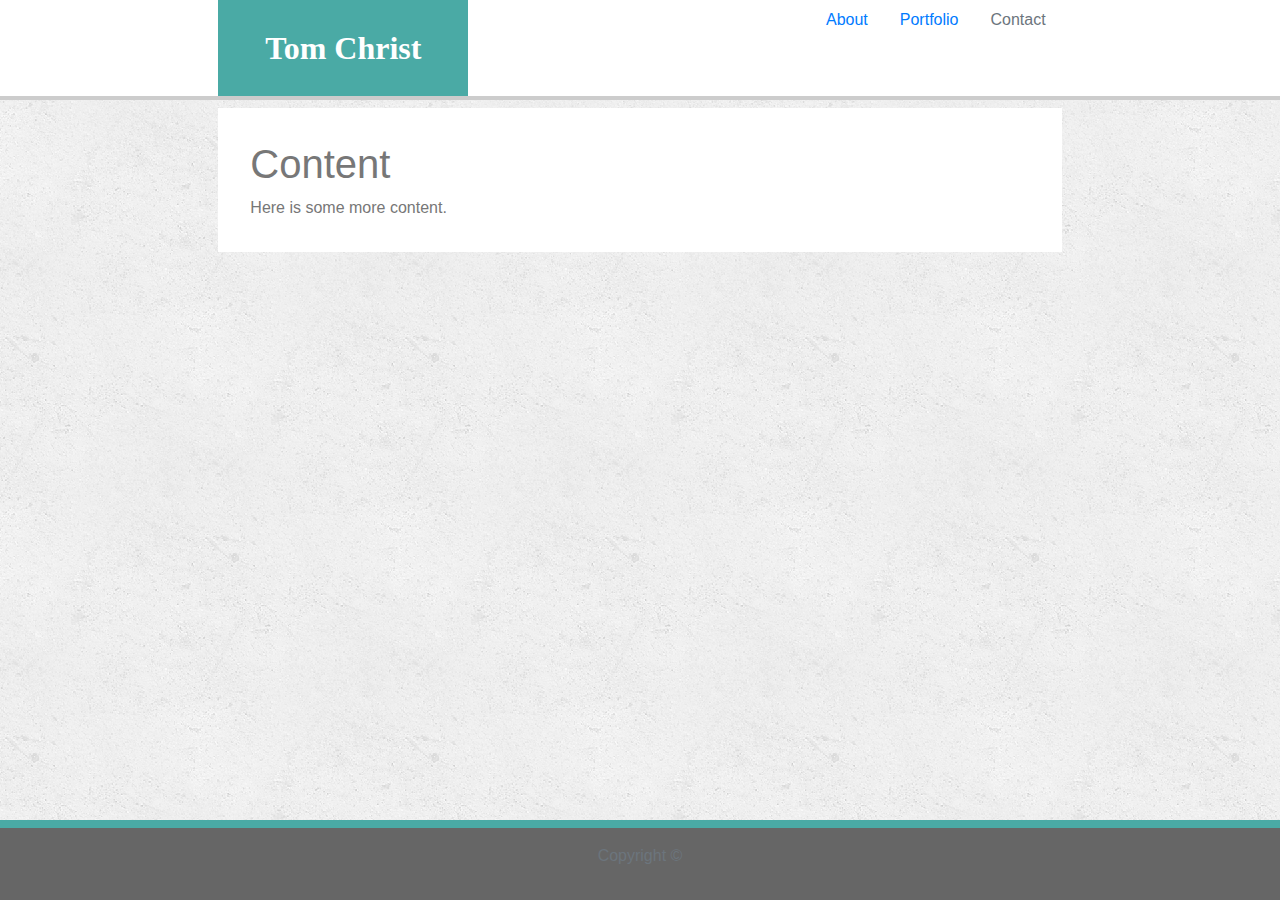
==== contact.html @ 8416526f "header and footer implemented" ====
<!DOCTYPE html>
<html lang="en-US" class="h-100">

<head>
    <!-- metadata section -->
    <meta charset="UTF-8">
    <meta name="viewport" content="width=device-width, initial-scale=1.0">
    <meta name="description" content="Enter your description here">
    <meta name="keywords" content="keywords, go, here">
    <meta name="author" content="Tom Christ">
    <!-- stylesheets -->
    <link rel="stylesheet" type="text/css" href="assets/css/reset.css">
    <link rel="stylesheet" type="text/css" href="assets/css/bootstrap.css">
    <link rel="stylesheet" type="text/css" href="assets/css/style.css">
    <!-- title -->
    <title>About Tom Christ</title>
</head>

<body class="d-flex flex-column h-100">

<header>
    <div class="row">
        <div class="col-md-2"></div>
        <div class="col-md-4">
            <a id="logo" href="index.html">Tom Christ</a>
        </div>
        <div class="col-md-4">
            <nav class="nav justify-content-end">
            <ul class="nav">
                <li class="list-item">
                <a class="nav-link" href="index.html">About</a>
                </li>
                <li class="list-item">
                <a class="nav-link" href="portfolio.html">Portfolio</a>
                </li>
                <li class="list-item">
                <a class="nav-link disabled" href="#">Contact</a>
                </li>
            </ul>
            </nav>    
        </div>
        <div class="col-md-2"></div>
    </div>
</header>

<main role="main" class="flex-shrink-0">
  <div class="row">
      <div class="col-md-2"></div>
      <div class="col-md-8">
        <section>
            <h1>Content</h1>
            <article>
                Here is some more content.
            </article>
        </section>  
      </div>
      <div class="col-md-2"></div>
  </div>
</main>

<footer class="footer mt-auto py-3">
  <div class="row">
      <div class="col-md-2"></div>
      <div class="col-md-8">
          <p class="text-center text-muted">Copyright &copy;</p>
      </div>
      <div class="col-md-2"></div>
  </div>
</footer>
</body>

</html>
---- assets/css/style.css ----
body {
    font-family: Arial, "Helvetica Neue", Helvetica, sans-serif;
    color: #777777;
    background-image: url("../images/concrete_seamless.png");
}

header {
    background-color: #ffffff;
    margin-bottom: 0.5em;
    border-bottom: 4px solid #cccccc;
}

section {
    background-color: #ffffff;
    padding: 2em;
}

footer {
    color: #cccccc;
    background: #666666;
    border-top: 8px solid #4aaaa5; 
}

#logo {
    float: left;
    height: 3em;
    width: 250px;
    font-size: 2em;
    font-weight: 700;
    line-height: 3em;
    font-family: Georgia, Times, "Times New Roman", serif;
    color: #ffffff;
    background-color: #4aaaa5;
    text-align: center;
    text-decoration: none;
}
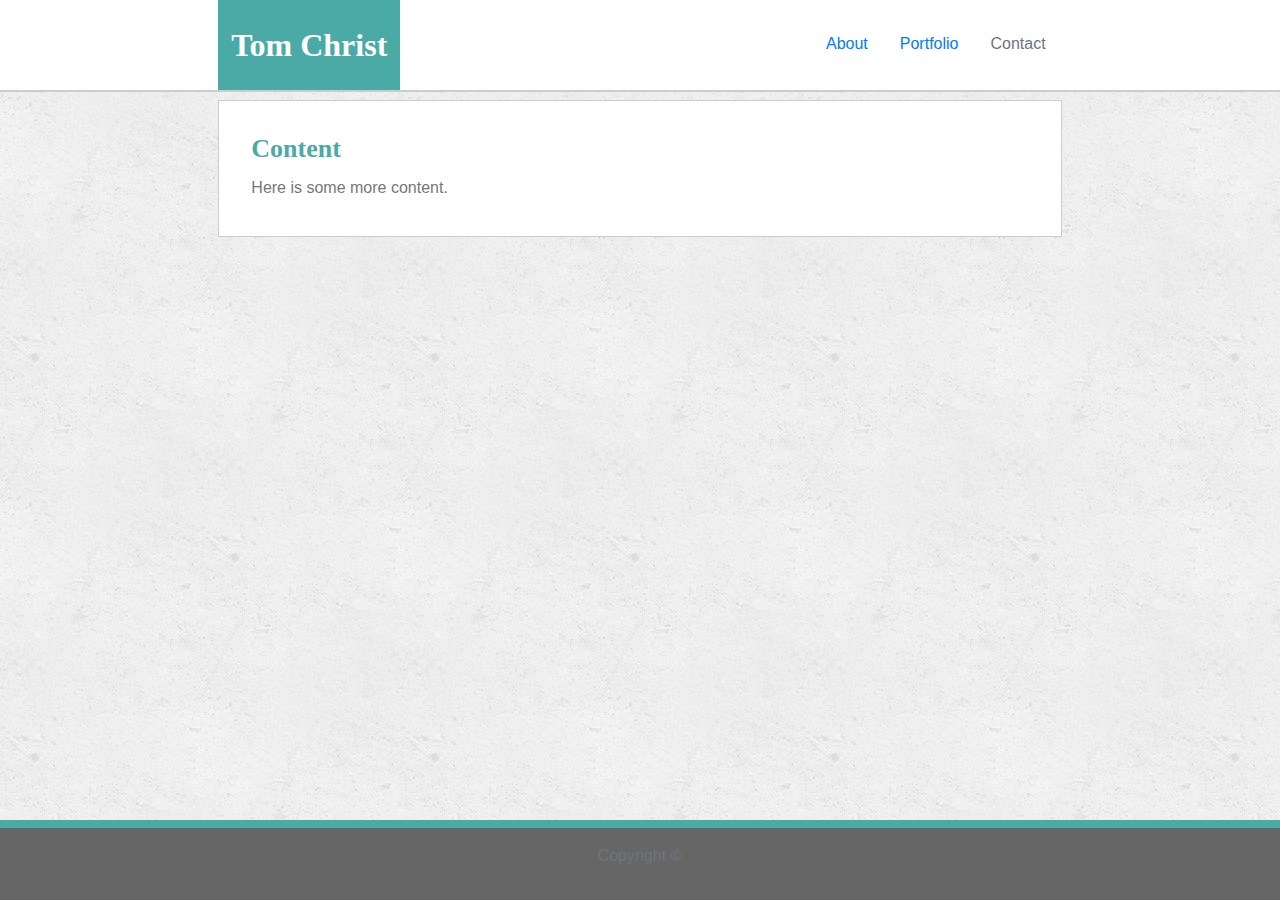
==== commit 0c5e1559: "header/footer finalized beginning content formatting" ====
--- a/contact.html
+++ b/contact.html
@@ -20,26 +20,26 @@
 
 <header>
     <div class="row">
-        <div class="col-md-2"></div>
-        <div class="col-md-4">
-            <a id="logo" href="index.html">Tom Christ</a>
-        </div>
-        <div class="col-md-4">
-            <nav class="nav justify-content-end">
-            <ul class="nav">
-                <li class="list-item">
-                <a class="nav-link" href="index.html">About</a>
-                </li>
-                <li class="list-item">
-                <a class="nav-link" href="portfolio.html">Portfolio</a>
-                </li>
-                <li class="list-item">
-                <a class="nav-link disabled" href="#">Contact</a>
-                </li>
-            </ul>
-            </nav>    
-        </div>
-        <div class="col-md-2"></div>
+    <div class="col-md-2"></div>
+    <div class="col-md-4">
+        <a id="name-tag" href="index.html">Tom Christ</a>
+    </div>
+    <div class="col-md-4">
+        <nav class="nav justify-content-end">
+        <ul class="nav">
+            <li class="list-item">
+            <a class="nav-link" href="index.html">About</a>
+            </li>
+            <li class="list-item">
+            <a class="nav-link" href="portfolio.html">Portfolio</a>
+            </li>
+            <li class="list-item">
+            <a class="nav-link disabled" href="#">Contact</a>
+            </li>
+        </ul>
+        </nav>    
+    </div>
+    <div class="col-md-2"></div>
     </div>
 </header>
 
--- a/assets/css/style.css
+++ b/assets/css/style.css
@@ -7,12 +7,19 @@
 header {
     background-color: #ffffff;
     margin-bottom: 0.5em;
-    border-bottom: 4px solid #cccccc;
+    border-bottom: 2px solid #cccccc;
+}
+
+nav {
+    padding-top: 1.5em;
+    padding-bottom: 1.5em;
 }
 
 section {
     background-color: #ffffff;
+    border: 1px solid #cccccc;
     padding: 2em;
+    margin-bottom: 2em;
 }
 
 footer {
@@ -21,13 +28,30 @@
     border-top: 8px solid #4aaaa5; 
 }
 
-#logo {
+h1, h2 {
+    font-size: 1.625em;
+    color: #4aaaa5;
+    font-family: 'Georgia', Times, 'Times New Roman', serif;
+    margin-left: auto;
+    font-weight: bold;
+}
+
+article {
+    line-height: 2;
+}
+
+#headshot {
     float: left;
-    height: 3em;
-    width: 250px;
+    width: 33.33333%;
+    margin-right: 1em;
+}
+
+#name-tag {
+    float: left;
+    padding: 0.4em;
     font-size: 2em;
     font-weight: 700;
-    line-height: 3em;
+    line-height: 2em;
     font-family: Georgia, Times, "Times New Roman", serif;
     color: #ffffff;
     background-color: #4aaaa5;
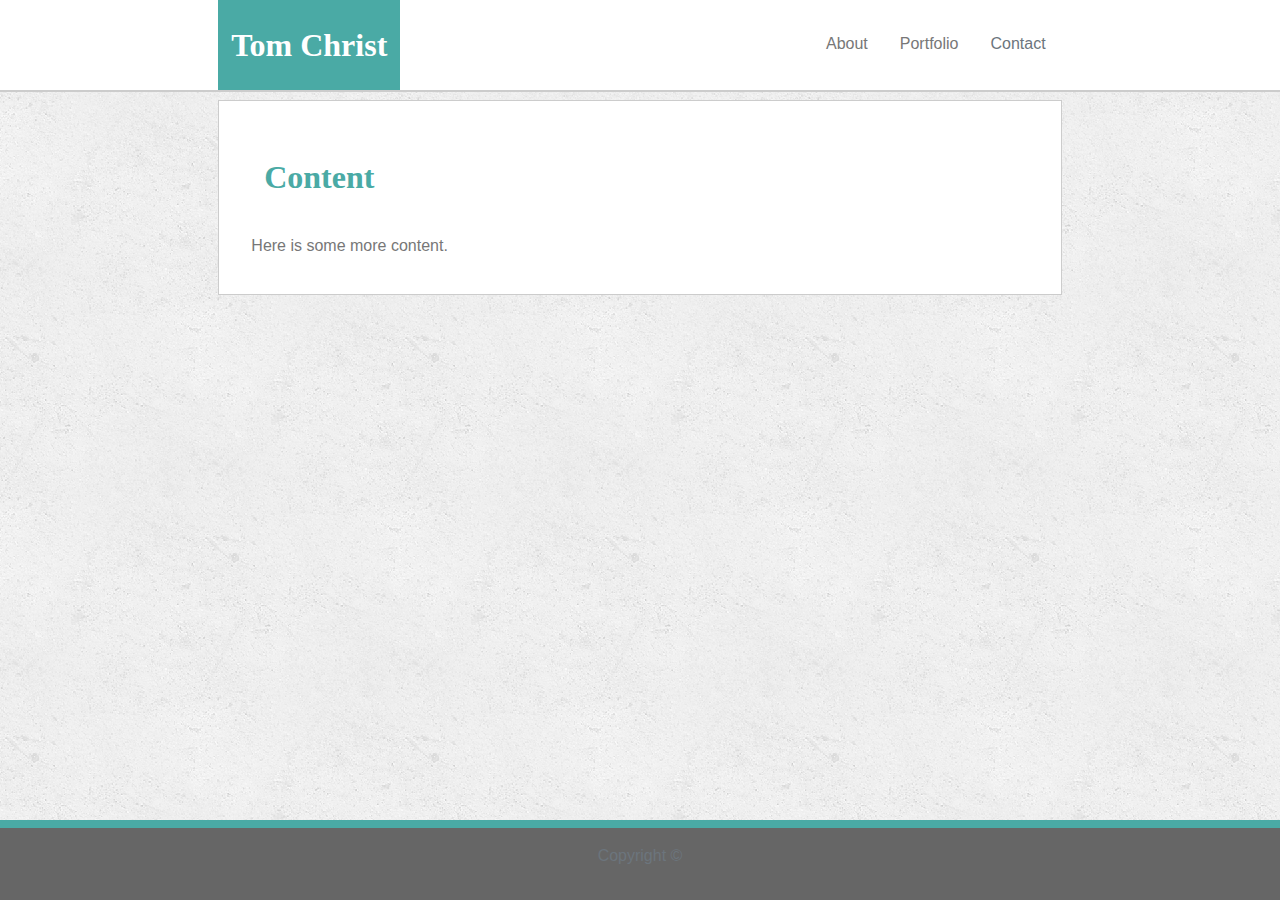
==== commit c4c0a73e: "work on portfolio" ====
--- a/contact.html
+++ b/contact.html
@@ -48,10 +48,18 @@
       <div class="col-md-2"></div>
       <div class="col-md-8">
         <section>
-            <h1>Content</h1>
+            <div class="row">
+            <div class="col-md">
+                <h1>Content</h1>
+            </div>
+            </div>
+            <div class="row">
+            <div class="col-md">
             <article>
                 Here is some more content.
             </article>
+            </div>
+            </div>
         </section>  
       </div>
       <div class="col-md-2"></div>
--- a/assets/css/style.css
+++ b/assets/css/style.css
@@ -29,7 +29,10 @@
 }
 
 h1, h2 {
-    font-size: 1.625em;
+    font-size: 2em;
+    font-weight: 700;
+    line-height: 2em;
+    padding: 0.4em;
     color: #4aaaa5;
     font-family: 'Georgia', Times, 'Times New Roman', serif;
     margin-left: auto;
@@ -57,4 +60,39 @@
     background-color: #4aaaa5;
     text-align: center;
     text-decoration: none;
+}
+
+.portfolio {
+    /* position: relative;
+    display: inline-block; */
+    width: 5em;
+    margin: 1em;
+}
+
+.portfolio-pic {
+    /* width: 19em; */
+    z-index: 1;
+}
+
+.portfolio-name {
+    /* width: 100%; */
+    line-height: 2;
+    position: absolute;
+    left: 0;
+    top: 60%;
+    font-weight: normal;
+    text-align: center;
+    color: #ffffff;
+    background-color: #4aaaa5;
+    z-index: 2;
+}
+
+/* links and link classes */
+
+a, a:visited {
+    color: #777777;
+}
+
+a:hover {
+    color: #4aaaa5;
 }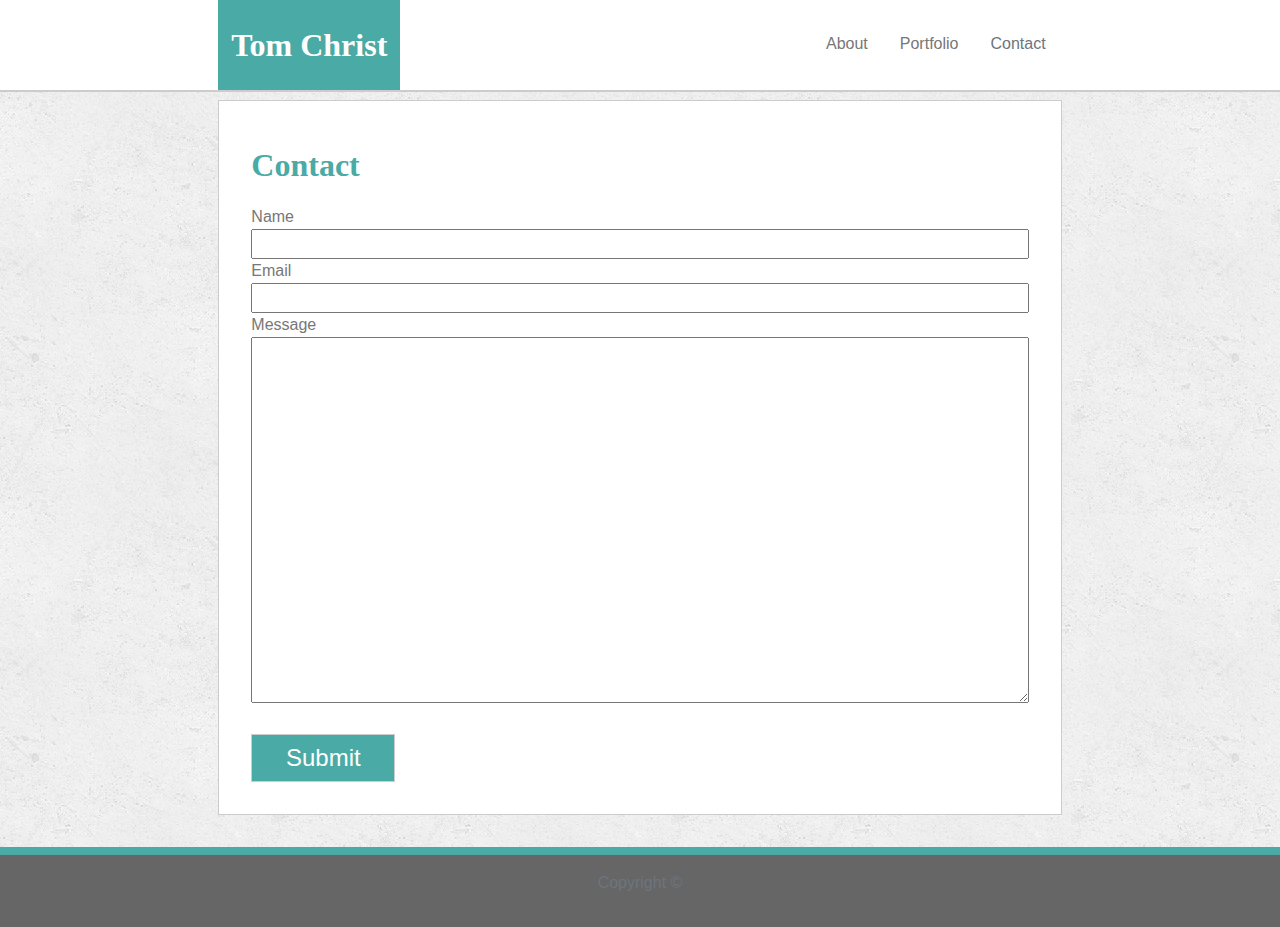
==== commit bbc16ac2: "adding more content and formatting" ====
--- a/contact.html
+++ b/contact.html
@@ -44,26 +44,32 @@
 </header>
 
 <main role="main" class="flex-shrink-0">
-  <div class="row">
-      <div class="col-md-2"></div>
-      <div class="col-md-8">
-        <section>
-            <div class="row">
-            <div class="col-md">
-                <h1>Content</h1>
-            </div>
-            </div>
-            <div class="row">
-            <div class="col-md">
-            <article>
-                Here is some more content.
-            </article>
-            </div>
-            </div>
-        </section>  
-      </div>
-      <div class="col-md-2"></div>
-  </div>
+    <div class="row">
+    <div class="col-md-2"></div>
+    <div class="col-md-8">
+    <section>
+        <div class="row">
+        <div class="col-md">
+            <h1>Contact</h1>
+        </div>
+        </div>
+        <div class="row">
+        <div class="col-md">
+            <form action="#">
+                Name<br>
+                <input type="text" name="full-name"><br>
+                Email<br>
+                <input type="email" name="email-address"><br>
+                Message<br>
+                <textarea name="message" rows="15"></textarea>
+                <input type="submit" value="Submit" name="submit-button">
+            </form>
+        </div>
+        </div>
+    </section>  
+    </div>
+    <div class="col-md-2"></div>
+</div>
 </main>
 
 <footer class="footer mt-auto py-3">
--- a/assets/css/style.css
+++ b/assets/css/style.css
@@ -3,6 +3,8 @@
     color: #777777;
     background-image: url("../images/concrete_seamless.png");
 }
+
+/* header and navbar */
 
 header {
     background-color: #ffffff;
@@ -10,42 +12,15 @@
     border-bottom: 2px solid #cccccc;
 }
 
+/* 832px */
 nav {
     padding-top: 1.5em;
     padding-bottom: 1.5em;
 }
 
-section {
-    background-color: #ffffff;
-    border: 1px solid #cccccc;
-    padding: 2em;
-    margin-bottom: 2em;
-}
-
-footer {
-    color: #cccccc;
-    background: #666666;
-    border-top: 8px solid #4aaaa5; 
-}
-
-h1, h2 {
-    font-size: 2em;
-    font-weight: 700;
-    line-height: 2em;
-    padding: 0.4em;
-    color: #4aaaa5;
-    font-family: 'Georgia', Times, 'Times New Roman', serif;
-    margin-left: auto;
-    font-weight: bold;
-}
-
-article {
-    line-height: 2;
-}
-
 #headshot {
     float: left;
-    width: 33.33333%;
+    width: 40%;
     margin-right: 1em;
 }
 
@@ -62,24 +37,52 @@
     text-decoration: none;
 }
 
+/* footer */
+
+footer {
+    color: #cccccc;
+    background: #666666;
+    border-top: 8px solid #4aaaa5; 
+}
+
+h1, h2 {
+    font-size: 2em;
+    font-weight: bold;
+    line-height: 2em;
+    color: #4aaaa5;
+    font-family: 'Georgia', Times, 'Times New Roman', serif;
+}
+
+section {
+    background-color: #ffffff;
+    border: 1px solid #cccccc;
+    padding: 2em;
+    margin-bottom: 2em;
+}
+
+article {
+    line-height: 2;
+}
+
+/* portfolio classes */
+
 .portfolio {
-    /* position: relative;
-    display: inline-block; */
-    width: 5em;
-    margin: 1em;
+    position: relative;
+    display: inline-block;
+    margin-bottom: 2em;
 }
 
 .portfolio-pic {
-    /* width: 19em; */
+    width: 100%;
     z-index: 1;
 }
 
 .portfolio-name {
-    /* width: 100%; */
-    line-height: 2;
+    width: 100%;
     position: absolute;
-    left: 0;
-    top: 60%;
+    padding: 0;
+    margin-bottom: 0;
+    bottom: 5%;
     font-weight: normal;
     text-align: center;
     color: #ffffff;
@@ -87,6 +90,35 @@
     z-index: 2;
 }
 
+/* forms */
+
+form {
+    line-height: 1.5;
+}
+
+input[type=text], input[type=email] {
+    width: 100%;
+}
+
+input[type=submit] {
+    height: 2em;
+    width: 6em;
+    margin-top: 1em;
+    font-size: 1.5em;
+    color: #ffffff;
+    background-color: #4aaaa5;
+    text-shadow: none;
+    border: 1px solid #cccccc;
+    box-shadow: none;
+}
+
+input[type=submit]:hover {
+    background-color: #777777;
+}
+
+textarea {
+    width: 100%;
+}
 /* links and link classes */
 
 a, a:visited {
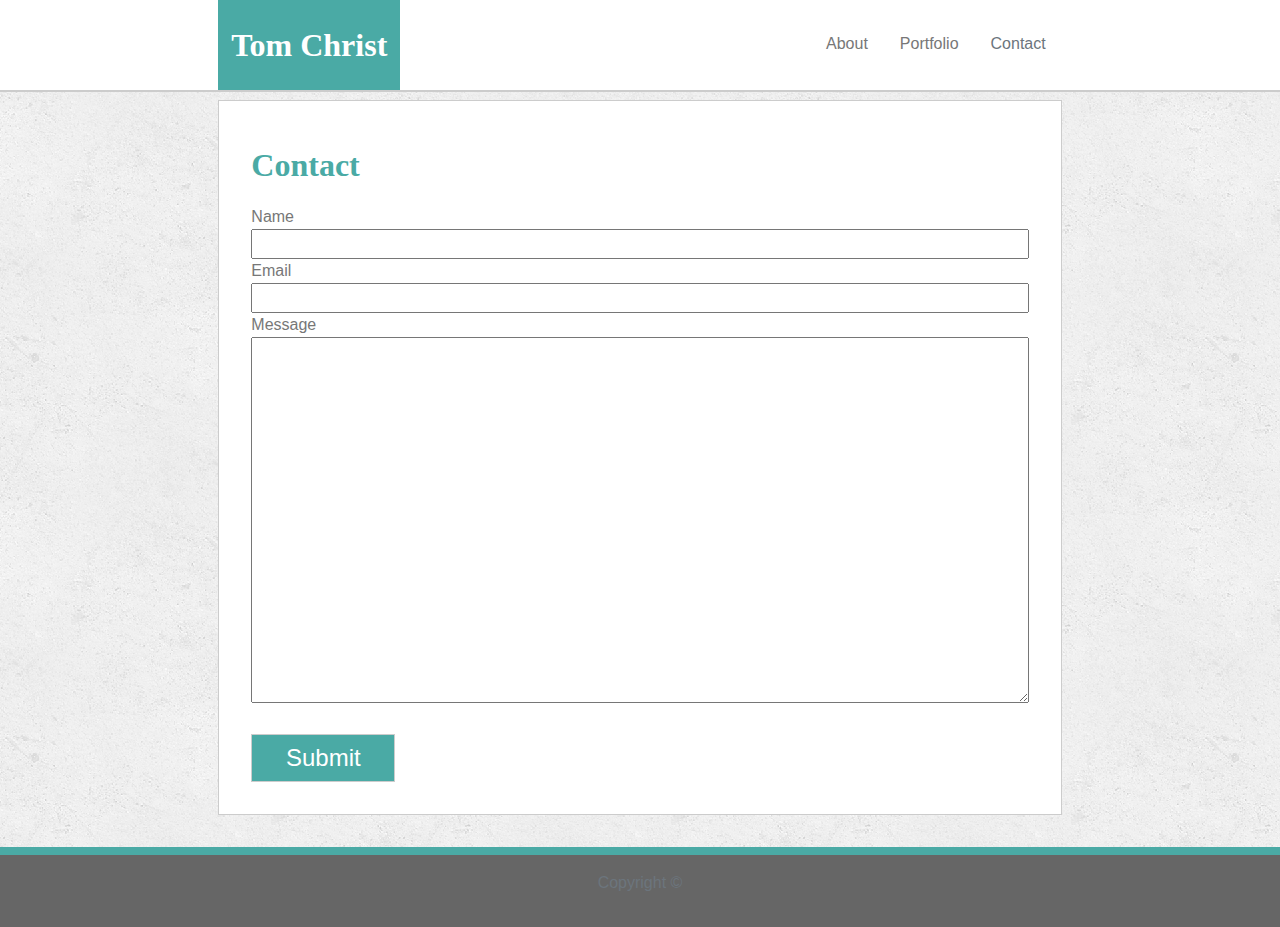
==== commit 221cc8bd: "better media calls" ====
--- a/contact.html
+++ b/contact.html
@@ -21,10 +21,10 @@
 <header>
     <div class="row">
     <div class="col-md-2"></div>
-    <div class="col-md-4">
+    <div class="col-md">
         <a id="name-tag" href="index.html">Tom Christ</a>
     </div>
-    <div class="col-md-4">
+    <div class="col-md">
         <nav class="nav justify-content-end">
         <ul class="nav">
             <li class="list-item">
--- a/assets/css/style.css
+++ b/assets/css/style.css
@@ -127,4 +127,27 @@
 
 a:hover {
     color: #4aaaa5;
-}+}
+
+@media (max-width: 832px) {
+    #name-tag {
+        float: left;
+        width: 100%;
+        height: 100%
+    }
+
+    nav {
+        padding: 0;
+        text-align: center;
+    }
+
+    .list-item {
+        width: 100%;
+    }
+}
+
+@media (max-width: 768px) {
+    .list-item {
+        width: auto;
+    }
+}
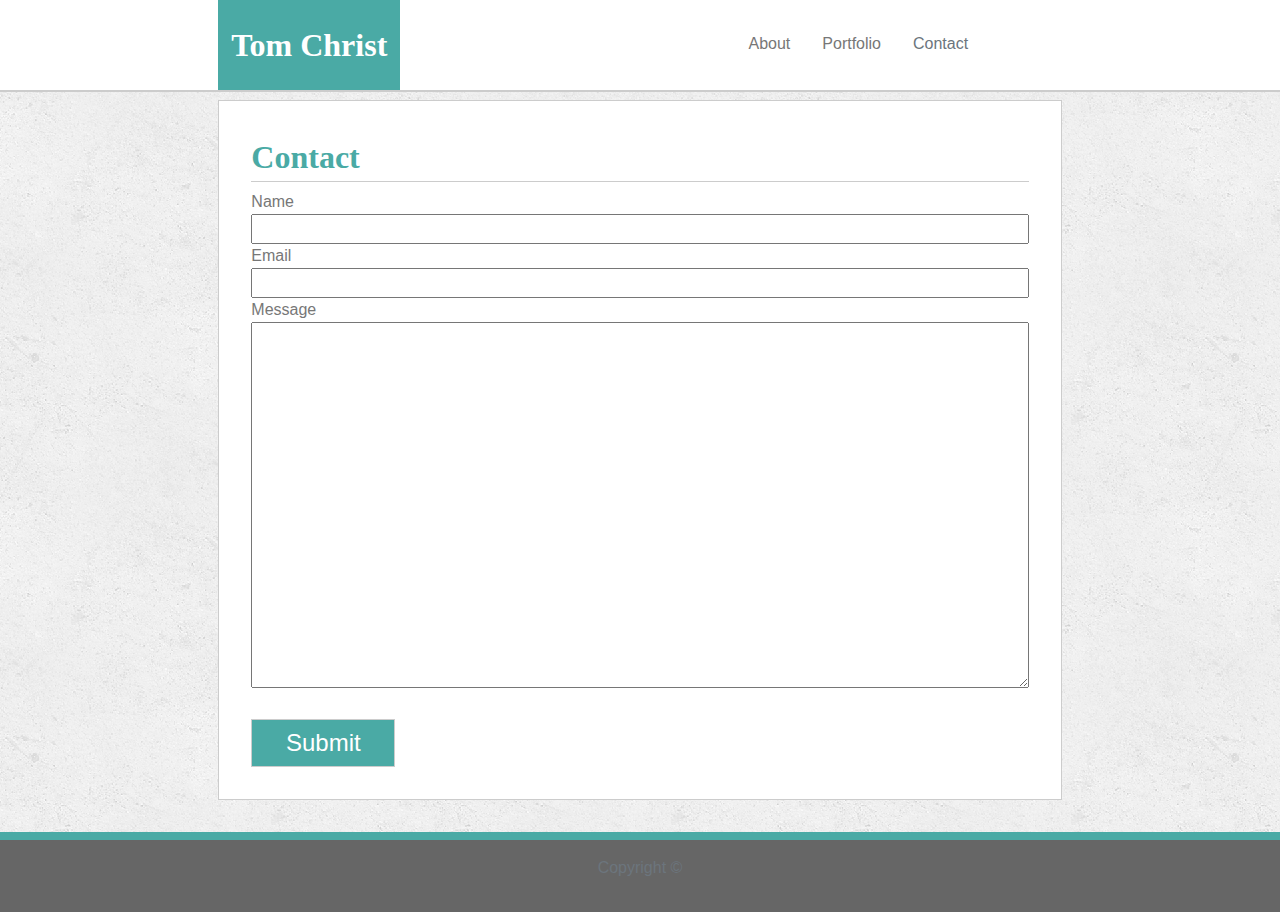
==== commit 85dfac53: "site ready complete" ====
--- a/contact.html
+++ b/contact.html
@@ -2,18 +2,13 @@
 <html lang="en-US" class="h-100">
 
 <head>
-    <!-- metadata section -->
+    <title>Contact Tom Christ</title>
     <meta charset="UTF-8">
     <meta name="viewport" content="width=device-width, initial-scale=1.0">
-    <meta name="description" content="Enter your description here">
-    <meta name="keywords" content="keywords, go, here">
-    <meta name="author" content="Tom Christ">
     <!-- stylesheets -->
     <link rel="stylesheet" type="text/css" href="assets/css/reset.css">
     <link rel="stylesheet" type="text/css" href="assets/css/bootstrap.css">
     <link rel="stylesheet" type="text/css" href="assets/css/style.css">
-    <!-- title -->
-    <title>About Tom Christ</title>
 </head>
 
 <body class="d-flex flex-column h-100">
@@ -25,7 +20,7 @@
         <a id="name-tag" href="index.html">Tom Christ</a>
     </div>
     <div class="col-md">
-        <nav class="nav justify-content-end">
+        <nav class="nav justify-content-center">
         <ul class="nav">
             <li class="list-item">
             <a class="nav-link" href="index.html">About</a>
@@ -47,39 +42,41 @@
     <div class="row">
     <div class="col-md-2"></div>
     <div class="col-md-8">
-    <section>
+        <section>
+        <!-- heading -->
         <div class="row">
         <div class="col-md">
             <h1>Contact</h1>
         </div>
         </div>
+        <!-- content -->
         <div class="row">
         <div class="col-md">
             <form action="#">
-                Name<br>
-                <input type="text" name="full-name"><br>
-                Email<br>
-                <input type="email" name="email-address"><br>
-                Message<br>
-                <textarea name="message" rows="15"></textarea>
-                <input type="submit" value="Submit" name="submit-button">
+            Name<br>
+            <input type="text" name="full-name"><br>
+            Email<br>
+            <input type="email" name="email-address"><br>
+            Message<br>
+            <textarea name="message" rows="15"></textarea>
+            <input type="submit" value="Submit" name="submit-button">
             </form>
         </div>
         </div>
-    </section>  
+        </section>  
     </div>
     <div class="col-md-2"></div>
-</div>
+    </div>
 </main>
 
 <footer class="footer mt-auto py-3">
-  <div class="row">
-      <div class="col-md-2"></div>
-      <div class="col-md-8">
-          <p class="text-center text-muted">Copyright &copy;</p>
-      </div>
-      <div class="col-md-2"></div>
-  </div>
+    <div class="row">
+        <div class="col-md-2"></div>
+        <div class="col-md-8">
+            <p class="text-center text-muted">Copyright &copy;</p>
+        </div>
+        <div class="col-md-2"></div>
+    </div>
 </footer>
 </body>
 
--- a/assets/css/style.css
+++ b/assets/css/style.css
@@ -12,7 +12,6 @@
     border-bottom: 2px solid #cccccc;
 }
 
-/* 832px */
 nav {
     padding-top: 1.5em;
     padding-bottom: 1.5em;
@@ -45,12 +44,14 @@
     border-top: 8px solid #4aaaa5; 
 }
 
-h1, h2 {
+h1 {
     font-size: 2em;
     font-weight: bold;
-    line-height: 2em;
+    line-height: 1.5em;
     color: #4aaaa5;
     font-family: 'Georgia', Times, 'Times New Roman', serif;
+    width: 100%;
+    border-bottom: 1px solid #cccccc;
 }
 
 section {
@@ -83,10 +84,13 @@
     padding: 0;
     margin-bottom: 0;
     bottom: 5%;
+    font-size: 1.5em;
+    line-height: 1.75;
     font-weight: normal;
     text-align: center;
     color: #ffffff;
     background-color: #4aaaa5;
+    font-family: 'Georgia', Times, 'Times New Roman', serif;
     z-index: 2;
 }
 
@@ -129,9 +133,9 @@
     color: #4aaaa5;
 }
 
-@media (max-width: 832px) {
+@media screen and (max-width: 832px) {
     #name-tag {
-        float: left;
+        padding: 0.7em;
         width: 100%;
         height: 100%
     }
@@ -146,7 +150,7 @@
     }
 }
 
-@media (max-width: 768px) {
+@media screen and (max-width: 768px) {
     .list-item {
         width: auto;
     }
